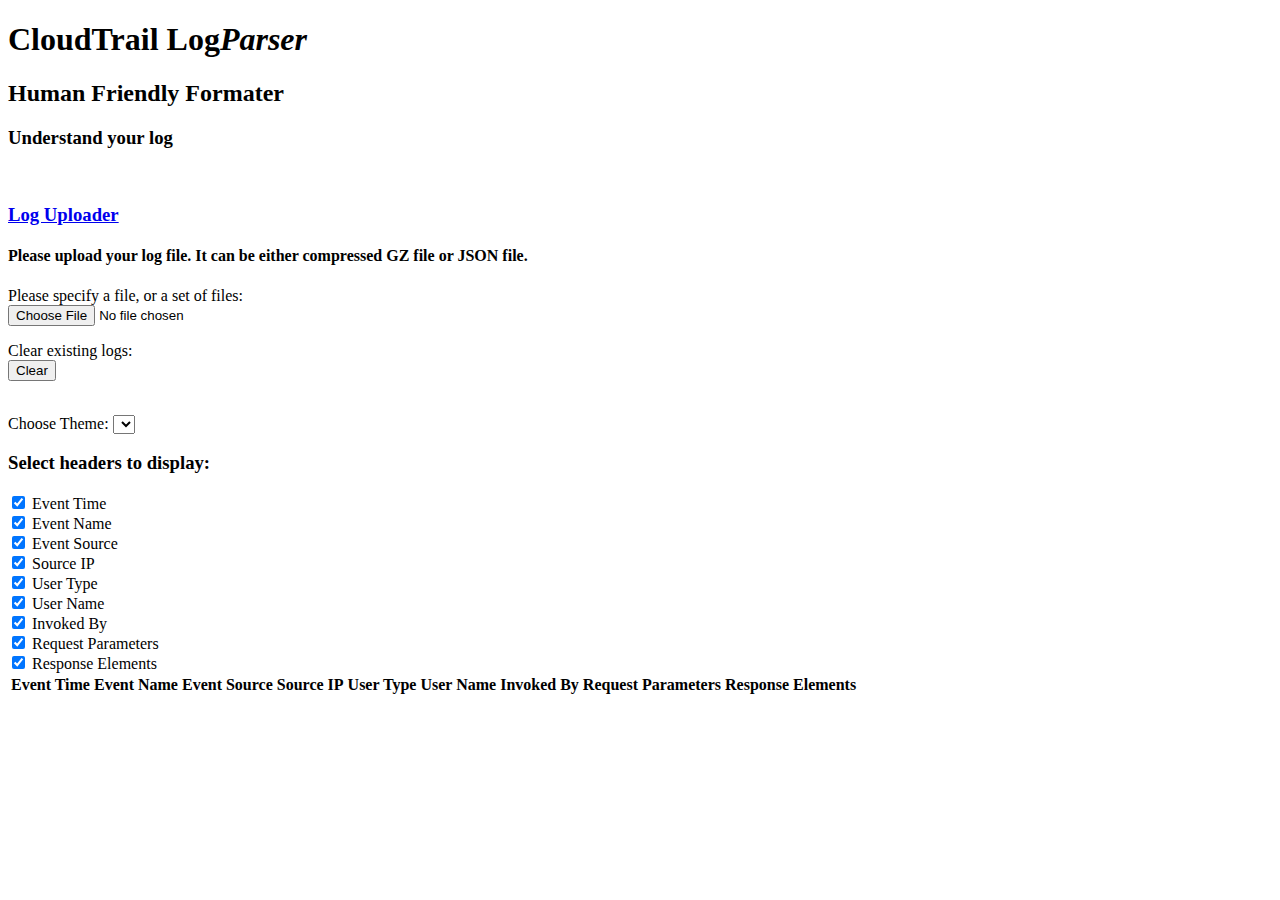
==== index.html @ f048b03c "addRow to tbody" ====
<!DOCTYPE html>
	<html>
	<head>
	    <meta charset="utf-8">
	    <title>CloudTrailLog Parser</title>
	</head>
	<body>

	<div id="banner">
	    <h1>CloudTrail Log<em>Parser</em></h1>
	    <h2>Human Friendly Formater</h2>
	    <h3>Understand your log</h3>
	</div>

	<div id="main">

	    <p></p>
	    <br>

	    <div id="root" class="accordion">

	        <h3><a href="#">Log Uploader</a></h3>
	        <div>
	            <h4>Please upload your log file. It can be either compressed GZ file or JSON file.</h4>
	        	<form action="http://www.cs.tut.fi/cgi-bin/run/~jkorpela/echo.cgi"
					enctype="multipart/form-data" method="post">
					<p>
						Please specify a file, or a set of files:</h3></br>
						<input type="file" id="fileinput" accept="application/json">
					</p>
					<p>
						Clear existing logs:</h3></br>
						<input type="button" value="Clear" onclick="clearData('table1')">
					</p>
		</form>
	        </div>
	    </div>
	    </br>

		Choose Theme:
	    <select></select>
	    <p></p>

	    <h3>Select headers to display:</h3>
	    <form>
	        <div id="checkbox"><input type="checkbox" name="col1" checked="checked" /> Event Time </div>
	        <div id="checkbox"><input type="checkbox" name="col2" checked="checked" /> Event Name </div>
	        <div id="checkbox"><input type="checkbox" name="col3" checked="checked" /> Event Source </div>
	        <div id="checkbox"><input type="checkbox" name="col4" checked="checked" /> Source IP </div>
	        <div id="checkbox"><input type="checkbox" name="col5" checked="checked" /> User Type </div>
	        <div id="checkbox"><input type="checkbox" name="col6" checked="checked" /> User Name </div>
	        <div id="checkbox"><input type="checkbox" name="col7" checked="checked" /> Invoked By </div>
	        <div id="checkbox"><input type="checkbox" name="col8" checked="checked" /> Request Parameters </div>
	        <div id="checkbox"><input type="checkbox" name="col9" checked="checked" /> Response Elements </div>
	    </form>
	    <table id="table1" class="tablesorter">
	    <thead>
	            <tr>
	            <th  class="col1" data-placeholder="filter">Event Time</th>
	            <th  class="col2" data-placeholder="filter">Event Name</th>
	            <th  class="col3" data-placeholder="filter">Event Source</th>
	            <th  class="col4" data-placeholder="filter">Source IP</th>
	            <th  class="col5" data-placeholder="filter">User Type</th>
	            <th  class="col6" data-placeholder="filter">User Name</th>
	            <th  class="col7" data-placeholder="filter">Invoked By</th>
	            <th  class="col8" data-placeholder="filter">Request Parameters</th>
	            <th  class="col9" filter-false sorter-false">Response Elements</th>
	        </thead>
	    
	    <tbody>
	
		</tbody>
	    </table>
	</div>
	<script type="text/javascript">
		function readSingleFile(evt) {
			//Retrieve the first (and only!) File from the FileList object
	        var f = evt.target.files[0]; 

		    if (f) {
			    var r = new FileReader();
			    r.onload = function(e) { 
			        var contents = e.target.result;
		            var cloudtrail_data = JSON.parse(String(contents));
		            var table = document.getElementById("table1");
		            //document.getElementById('area').value=  cloudtrail_data.Records;
		            //document.write((cloudtrail_data.Records).length);
		            for(i = 0; i<(cloudtrail_data.Records).length; i++){
		            	var row = table.insertRow(i+2);
		            	var cell1 = row.insertCell(0); cell1.innerHTML = String((cloudtrail_data.Records)[i].eventTime).substring(0,19);
		            	var cell2 = row.insertCell(1); cell2.innerHTML = String((cloudtrail_data.Records)[i].eventName);
		            	var cell3 = row.insertCell(2); cell3.innerHTML = String((cloudtrail_data.Records)[i].eventSource);
		            	var cell4 = row.insertCell(3); cell4.innerHTML = String((cloudtrail_data.Records)[i].sourceIPAddress);
		            	var cell5 = row.insertCell(4); cell5.innerHTML = String((cloudtrail_data.Records)[i].userIdentity.type);
		            	var cell6 = row.insertCell(5); cell6.innerHTML = String((cloudtrail_data.Records)[i].userIdentity.userName);
		            	var cell7 = row.insertCell(6); cell7.innerHTML = String((cloudtrail_data.Records)[i].userIdentity.invokedBy);
		            	var cell8 = row.insertCell(7); cell8.innerHTML = JSON.stringify(((cloudtrail_data.Records)[i].requestParameters));
		            	var cell9 = row.insertCell(8); cell9.innerHTML = JSON.stringify(((cloudtrail_data.Records)[i].responseElements));
		            }
		        }
		        r.readAsText(f);

			} else { 
			        alert("Failed to load file");
			    }
			}

		document.getElementById('fileinput').addEventListener('change', readSingleFile, false);
	</script>
	<script type="text/javascript">
		function clearData(tableID) {
			var table = document.getElementById(tableID);
			//document.write(table.rows.length);
			for(i = table.rows.length; i<2;i--){
				console.log(i);
				table.deleteRow(i-1);
			}
		}
		//document.getElementById("clearTable").addEventListner("click", clear,false);
	</script>
	</body>
	</html>
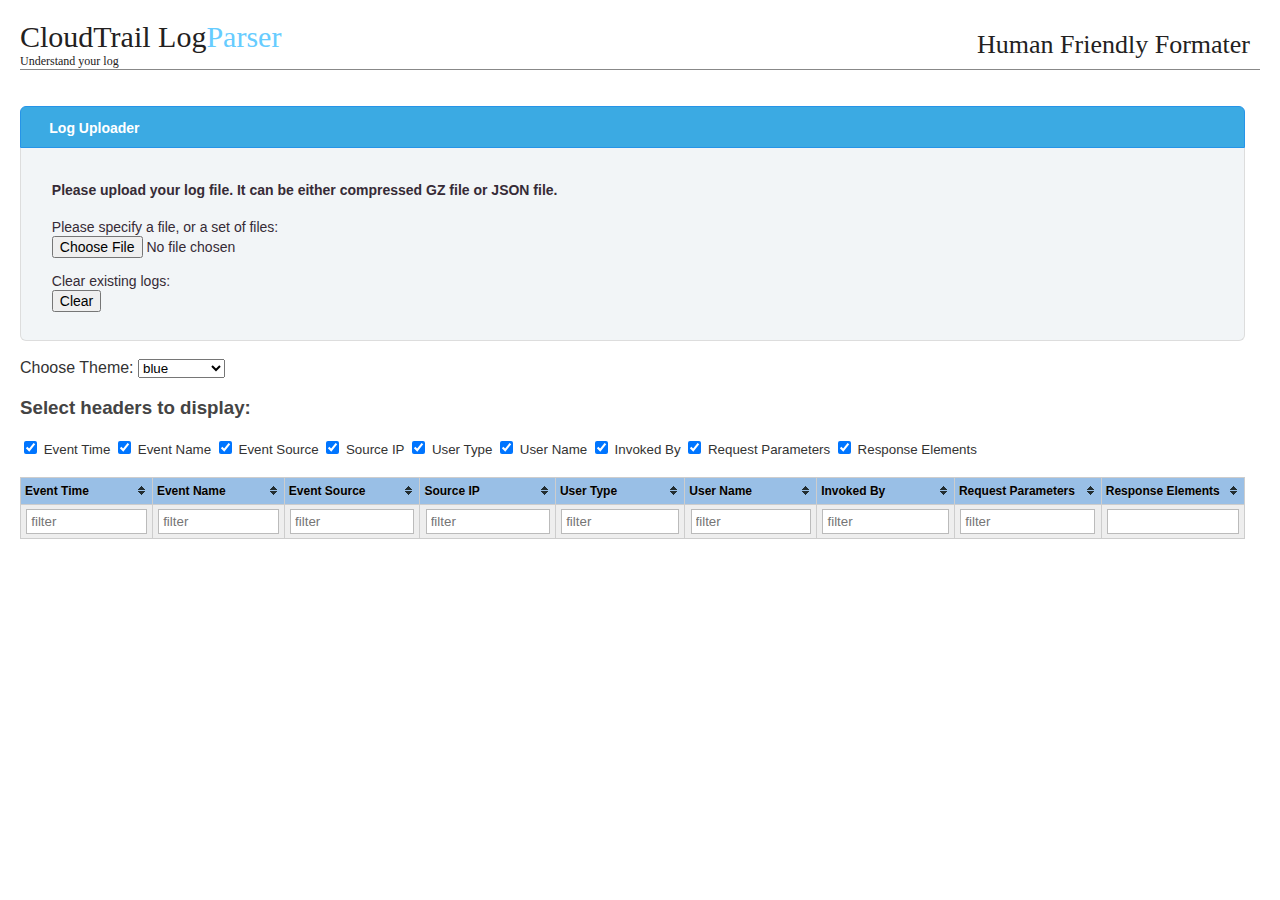
==== commit 4d196bb3: "done" ====
--- a/index.html
+++ b/index.html
@@ -4,6 +4,205 @@
 	<head>
 	    <meta charset="utf-8">
 	    <title>CloudTrailLog Parser</title>
+	    <!-- jQuery -->
+	    <script src="js/jquery-latest.min.js"></script>
+	    <script src="js/jquery-ui.min.js"></script>
+
+	    <!-- Demo stuff -->
+	    <link rel="stylesheet" href="css/jq.css">
+	    <link href="css/prettify.css" rel="stylesheet">
+	    <link rel="stylesheet" href="css/magnific-popup.css">
+	    <link rel="stylesheet" href="css/jquery-ui.min.css">
+	    <script src="js/prettify.js"></script>
+	    <script src="js/docs.js"></script>
+	    <script src="js/jquery.magnific-popup.min.js"></script>
+
+	    <!-- Tablesorter: theme -->
+	    <link class="theme default" rel="stylesheet" href="css/theme.default.css">
+	    <link class="theme blue" rel="stylesheet" href="css/theme.blue.css">
+	    <link class="theme green" rel="stylesheet" href="css/theme.green.css">
+	    <link class="theme grey" rel="stylesheet" href="css/theme.grey.css">
+	    <link class="theme ice" rel="stylesheet" href="css/theme.ice.css">
+	    <link class="theme black-ice" rel="stylesheet" href="css/theme.black-ice.css">
+	    <link class="theme dark" rel="stylesheet" href="css/theme.dark.css">
+	    <link class="theme dropbox" rel="stylesheet" href="css/theme.dropbox.css">
+	    <link class="theme metro-dark" rel="stylesheet" href="css/theme.metro-dark.css">
+
+	    <style id="css">/* wrapper of table 2 */
+	.wrapper {
+	    position: relative;
+	    padding: 0 5px;
+	    height: 250px;
+	    overflow-y: auto;
+	}
+
+	/* Magnific popup */
+	#popup {
+	    position: relative;
+	    background: #FFF;
+	    padding: 20px;
+	    width: auto;
+	    max-width: 500px;
+	    margin: 20px auto;
+	}
+	/* Since the popup has a 20px margin, we need to adjust the wrapper position
+	Note:
+	 this is only required because we aren't actually attaching the sticky header
+	 to the #popup, instead we're attaching it to the .mfp-wrap because that
+	 element scrolls instead of the window
+	*/
+	#popup .tablesorter-sticky-wrapper {
+	    margin-left: 20px;
+	    margin-top: -20px;
+	}</style>
+
+	    <!-- Tablesorter script: required -->
+	    <script src="js/jquery.tablesorter.js"></script>
+	    <script src="js/widget-filter.js"></script>
+	    <script src="js/widget-stickyHeaders.js"></script>
+
+	    <script id="js">$(function(){
+
+	    $('.open-popup-link').magnificPopup({
+	        type: 'inline',
+	        midClick: true,
+	        callbacks: {
+	            open: function () {
+	                // Will fire when this exact popup is opened
+	                // this - is Magnific Popup object
+	                $('#table0').tablesorter({
+	                    theme: 'blue',
+	                    headerTemplate : '{content} {icon}', // Add icon for various themes
+	                    widgets: ['zebra', 'filter', 'stickyHeaders'],
+	                    widgetOptions: {
+	                        // jQuery selector or object to attach sticky header to
+	                        stickyHeaders_attachTo: '.mfp-wrap',
+	                        stickyHeaders_offset: 0,
+	                        // caption set by demo button value
+	                        stickyHeaders_includeCaption: includeCaption
+	                    }
+	                });
+	            }
+	        }
+	    });
+
+	    $('#table1, .nested, #table3').tablesorter({
+	        widthFixed : true,
+	        showProcessing: true,
+	        headerTemplate : '{content} {icon}', // Add icon for various themes
+
+	        widgets: [ 'zebra', 'stickyHeaders', 'filter' ],
+
+	        widgetOptions: {
+
+	            // extra class name added to the sticky header row
+	            stickyHeaders : '',
+	            // number or jquery selector targeting the position:fixed element
+	            stickyHeaders_offset : 0,
+	            // added to table ID, if it exists
+	            stickyHeaders_cloneId : '-sticky',
+	            // trigger "resize" event on headers
+	            stickyHeaders_addResizeEvent : true,
+	            // if false and a caption exist, it won't be included in the sticky header
+	            stickyHeaders_includeCaption : true,
+	            // The zIndex of the stickyHeaders, allows the user to adjust this to their needs
+	            stickyHeaders_zIndex : 2,
+	            // jQuery selector or object to attach sticky header to
+	            stickyHeaders_attachTo : null,
+	            // jQuery selector or object to monitor horizontal scroll position (defaults: xScroll > attachTo > window)
+	            stickyHeaders_xScroll : null,
+	            // jQuery selector or object to monitor vertical scroll position (defaults: yScroll > attachTo > window)
+	            stickyHeaders_yScroll : null,
+
+	            // scroll table top into view after filtering
+	            stickyHeaders_filteredToTop: true
+
+	            // *** REMOVED jQuery UI theme due to adding an accordion on this demo page ***
+	            // adding zebra striping, using content and default styles - the ui css removes the background from default
+	            // even and odd class names included for this demo to allow switching themes
+	            // , zebra   : ["ui-widget-content even", "ui-state-default odd"]
+	            // use uitheme widget to apply defauly jquery ui (jui) class names
+	            // see the uitheme demo for more details on how to change the class names
+	            // , uitheme : 'jui'
+	        }
+	    });
+
+	});
+	</script>
+	<script>
+	$(function() {
+
+	    window.includeCaption = true;
+	    $('.caption').on('click', function(){
+	        includeCaption = !includeCaption;
+	        $(this).html( '' + includeCaption );
+	        $('#table0, #table1, #table2, #table3, .nested').each(function(){
+	            if (this.config) {
+	                this.config.widgetOptions.stickyHeaders_includeCaption = includeCaption;
+	                this.config.widgetOptions.$sticky.children('caption').toggle(includeCaption);
+	            }
+	        });
+	    });
+
+	    // removed jQuery UI theme because of the accordion!
+	    $('link.theme').each(function(){ this.disabled = true; });
+
+	    var themes = 'blue default green grey ice black-ice dark dropbox metro-dark',
+	        i, o = '', t = themes.split(' ');
+	    for (i = 0; i < t.length; i++) {
+	        o += '<option value="' + t[i] + '">' + t[i] + '</option>';
+	    }
+
+	    $('select:first')
+	        .append(o)
+	        .change(function(){
+	            var theme = $(this).val().toLowerCase(),
+	                // ui-theme is added by the themeswitcher
+	                files = $('link.theme').each(function(){
+	                    this.disabled = true;
+	                })
+	            files.filter('.' + theme).each(function(){
+	                this.disabled = false;
+	            });
+	            $('table')
+	                .removeClass('tablesorter-' + t.join(' tablesorter-'))
+	                .addClass('tablesorter-' + (theme === 'black-ice' ? 'blackice' : theme) );
+	        }).change();
+
+	    $('input[type="checkbox"]').click(function() {
+	        var index = $(this).attr('name').substr(3);
+	        index--;
+	        $('table tr').each(function() { 
+	            $('td:eq(' + index + ')',this).toggle();
+	        });
+	        $('th.' + $(this).attr('name')).toggle();
+	    });
+
+	});
+	</script>
+	<script type="text/javascript">
+		window.onscroll = function() {scrollFunction()};
+
+		function scrollFunction() {
+    		if (document.body.scrollTop > 30 || document.documentElement.scrollTop > 30) {
+        		document.getElementById("Top").style.display = "block";
+    		} else {
+        		document.getElementById("Top").style.display = "none";
+    		}
+		}
+
+		// When the user clicks on the button, scroll to the top of the document
+		function topFunction() {
+    		document.body.scrollTop = 0; // For Chrome, Safari and Opera 
+    		document.documentElement.scrollTop = 0; // For IE and Firefox
+		}
+	</script>
+	<script type="text/javascript">
+		function clearData() {
+			$("#table1 tbody tr").remove();	
+			$("#fileinput")[0].value = '';			
+		}
+	</script>
 	</head>
 	<body>
 
@@ -23,17 +222,14 @@
 	        <h3><a href="#">Log Uploader</a></h3>
 	        <div>
 	            <h4>Please upload your log file. It can be either compressed GZ file or JSON file.</h4>
-	        	<form action="http://www.cs.tut.fi/cgi-bin/run/~jkorpela/echo.cgi"
-					enctype="multipart/form-data" method="post">
 					<p>
 						Please specify a file, or a set of files:</h3></br>
 						<input type="file" id="fileinput" accept="application/json">
 					</p>
 					<p>
 						Clear existing logs:</h3></br>
-						<input type="button" value="Clear" onclick="clearData('table1')">
+						<input type="button" value="Clear" onclick="clearData()">
 					</p>
-		</form>
 	        </div>
 	    </div>
 	    </br>
@@ -66,10 +262,11 @@
 	            <th  class="col7" data-placeholder="filter">Invoked By</th>
 	            <th  class="col8" data-placeholder="filter">Request Parameters</th>
 	            <th  class="col9" filter-false sorter-false">Response Elements</th>
-	        </thead>
+				</tr>
+	     </thead>
 	    
 	    <tbody>
-	
+				
 		</tbody>
 	    </table>
 	</div>
@@ -77,17 +274,18 @@
 		function readSingleFile(evt) {
 			//Retrieve the first (and only!) File from the FileList object
 	        var f = evt.target.files[0]; 
-
+			var fileName = f.name;
+			$('#myFileName').html(fileName);
 		    if (f) {
 			    var r = new FileReader();
 			    r.onload = function(e) { 
 			        var contents = e.target.result;
 		            var cloudtrail_data = JSON.parse(String(contents));
-		            var table = document.getElementById("table1");
+		            var tableRef = document.getElementById("table1").getElementsByTagName('tbody')[0];
 		            //document.getElementById('area').value=  cloudtrail_data.Records;
 		            //document.write((cloudtrail_data.Records).length);
 		            for(i = 0; i<(cloudtrail_data.Records).length; i++){
-		            	var row = table.insertRow(i+2);
+		            	var row   = tableRef.insertRow(tableRef.rows.length);
 		            	var cell1 = row.insertCell(0); cell1.innerHTML = String((cloudtrail_data.Records)[i].eventTime).substring(0,19);
 		            	var cell2 = row.insertCell(1); cell2.innerHTML = String((cloudtrail_data.Records)[i].eventName);
 		            	var cell3 = row.insertCell(2); cell3.innerHTML = String((cloudtrail_data.Records)[i].eventSource);
@@ -98,26 +296,17 @@
 		            	var cell8 = row.insertCell(7); cell8.innerHTML = JSON.stringify(((cloudtrail_data.Records)[i].requestParameters));
 		            	var cell9 = row.insertCell(8); cell9.innerHTML = JSON.stringify(((cloudtrail_data.Records)[i].responseElements));
 		            }
+					$('#table1').trigger('update');
 		        }
 		        r.readAsText(f);
-
 			} else { 
 			        alert("Failed to load file");
 			    }
 			}
-
 		document.getElementById('fileinput').addEventListener('change', readSingleFile, false);
-	</script>
-	<script type="text/javascript">
-		function clearData(tableID) {
-			var table = document.getElementById(tableID);
-			//document.write(table.rows.length);
-			for(i = table.rows.length; i<2;i--){
-				console.log(i);
-				table.deleteRow(i-1);
-			}
-		}
-		//document.getElementById("clearTable").addEventListner("click", clear,false);
-	</script>
+
+	</script>
+	<button style="display: none;position: fixed;bottom: 0px;right: 35px;z-index: 99;border: none;outline: none;background-color: #8cb3d9;color: white;cursor: pointer;padding: 15px;border-radius: 10px;" onclick="topFunction()" id="Top" title="Go to top">Top</button>
+	
 	</body>
 	</html>--- a/css/jq.css
+++ b/css/jq.css
@@ -0,0 +1,107 @@
+html { box-sizing: border-box; }
+*, *:before, *:after { box-sizing: inherit; }
+body,div,h1 {font-family:'trebuchet ms', verdana, arial;margin:0;padding:0;}
+body {background-color:#fff;color:#333;margin:0;padding:0;}
+h1,h2 {font-family: "Helvetica Neue", Helvetica, Arial, sans-serif;margin:0;}
+h1 {font-size:large;font-weight:400;}
+h2 {color:#333;font-size:small;font-weight:400;}
+h3 {color:#444;}
+kbd {margin:0px 0.1em; padding:0.1em 0.6em;border-radius: 3px;border: 1px solid rgb(204, 204, 204);color: rgb(51, 51, 51);line-height: 1.4;font-family: Arial,Helvetica,sans-serif;font-size: 10px;display: inline-block;box-shadow: 0px 1px 0px rgba(0,0,0,0.2), inset 0px 0px 0px 2px #ffffff;background-color: rgb(247, 247, 247);-moz-box-shadow: 0 1px 0px rgba(0, 0, 0, 0.2), 0 0 0 2px #ffffff inset;-webkit-box-shadow: 0 1px 0px rgba(0, 0, 0, 0.2), 0 0 0 2px #ffffff inset;-moz-border-radius: 3px;-webkit-border-radius: 3px;text-shadow: 0 1px 0 #fff;}
+.demo {width:600px;margin:20px auto;}
+.demo h1,.demo h1 a {font-size:120%;text-align:center;text-decoration:none;color:#000;}
+.demo p,.center {text-align:center;}
+.demo table.tablesorter {font-size:14px;}
+table th {vertical-align:top;}
+#config th {text-shadow:none;}
+table td.info { background: #eee; }
+table.info {border:#000 1px solid;border-collapse:collapse;margin:10px 0 0 10px;}
+table.tablesorter table.info tbody th,table.tablesorter table.info td {border:#000 1px solid;}
+table.tablesorter table.info tbody th {background:#eee;}
+table.options {width:100%;}
+table.options pre {width:95%;}
+table.options .property, .setwidth {width:115px;}
+table.options .type {width:100px; }
+table.options .defaults {width:160px;}
+table.options .examples {width:60px;}
+table.options thead th:nth-child(1) { width: 1%; }
+table.options thead .defaults { width: 1%; }
+table.compatibility { width: 50%; float: right; font-size: .8em; margin-left: 20px; }
+table.compatibility th,table.compatibility td { text-align: center; padding: 2px; }
+pre,#display {overflow-x:auto;padding:15px;border:1px solid #ddd;border-left-width:5px;}
+pre.lang-js, pre.lang-javascript {border-left-color: #f1bf26;}
+pre.lang-html {border-left-color: #ef6328;}
+pre.lang-css {border-left-color: #27aae2;}
+pre,#display {background-color:#eee;font-size:small;list-style:none;}
+pre.prettyprint {padding:5px; white-space: pre-wrap; word-break: break-all; }
+code {background-color: #e6e6e6; padding: 1px 5px;}
+a code {text-decoration:underline;}
+pre.normal {background-color:transparent;border:none;border-left-width:0;overflow-x:auto;}
+#logo {background:url(images/jq.png);display:block;float:right;height:31px;margin-right:10px;margin-top:10px;width:110px;}
+#main {margin:0 20px 20px;padding:0 15px 15px 0;clear:both;}
+#content {padding:20px;}
+#busy {background-color:#e95555;border:1px ridge #ccc;color:#eee;display:none;padding:3px;position:absolute;right:7px;top:7px;}
+#start,#case,.bright {color:#007baa;}
+#demo strong {color:#a00;}
+hr {height:1px;}
+ul {list-style:square;padding-left:20px;}
+#banner {margin:20px 20px 5px 20px;padding:0;text-align:left;}
+#banner *,.demo h1,.demo h1 em {color:#232121;font-family:Georgia, Palatino, Times New Roman;font-size:30px;font-style:normal;font-weight:400;margin:0;padding:0;}
+#banner h1 {display:block;float:left;}
+#banner h1 em,.demo h1 em {color:#6cf;}
+#banner h2 {float:right;font-size:26px;margin:10px 10px -10px -10px;}
+#root #banner h2 { margin-right: 100px; }
+#banner h3 {clear:both;display:block;font-size:12px;margin-top:-20px;border-bottom:1px solid #888;}
+#banner a {display:block;font-size:14px;margin:5px 0 0;padding:10px 0 0;float:right;}
+.github-btn {border:0;overflow:hidden;vertical-align: middle;}
+a.external {background-image:url(../img/external.png);background-position:center right;background-repeat:no-repeat;padding-right:12px;}
+a.link {background-image:url(../img/link.png);background-position:center right;background-repeat:no-repeat;padding-right:12px;}
+form {font-size:10pt;margin-bottom:20px;width:auto;}
+form fieldset {padding:10px;text-align:left;width:140px;}
+div#main h1 {border-bottom:1px solid #cdcdcd;display:block;padding:4px 0 2px;}
+div#checkbox {display:inline-block;}
+table#tablesorter-demo {margin: 10px 0 0 0;}
+table, p.small,.smallcode code {font-size:small;}
+p.small {padding-left: 25px;}
+.xsmall {font-size:11px;}
+p.tip em, div.tip em,.label-info {padding: 2px; background-color: #5bc0de; color: #fff; border-radius: .25em;}
+.label { padding: 0.1em 0.6em 0.1em; font-size: 75%; color: #fff; border-radius: .25em; }
+span.tip em, .label-success, .version .label-success { background-color: #2b7e7e; } /*5cb85c*/
+.older .label-success { background-color: #8eCe8e; }
+span.tip.old em, .label-default { background-color: #999; }
+span.warning { background-color: #f0ad4e; } /* orange */
+span.warn em, .label.alert { background-color: #d9534f; } /* red */
+.label.warning { background-color: #f0ad4e; }
+tr td.lookhere, span.lookhere { background-color: rgba(230,191,153,0.5); }
+div.ui-slider .ui-slider-handle { width: 0.8em; height: 0.8em; }
+.next-up { padding-top: 10px; font-size: 90%; }
+.narrow-block { width: 50%; margin: 50px auto; }
+.spacer { height: 800px; }
+.halfspacer { height: 400px; }
+.right { text-align:right; }
+#pager-demo th.remove { width: 20px; } /* pager demo */
+#pager-demo button.remove { width: 20px; height: 20px; font-size: 10px; color: #800; }
+.box { width: 50%; min-width: 300px; float: left; padding: 1%; }
+a.alert, a.permalink.alert { color: #a00; padding: 0; }
+span.alert { padding: 1px 3px; }
+.hidden { display: none; }
+.fade { opacity: 0.5; }
+.results { color: red; }
+.clear { clear: both; }
+.good { color: #080; }
+.bad { color: #800; }
+.bootstrap_buttons button { margin: 5px 0 0 0; }
+#main .ui-accordion-header a, #main .ui-accordion-content { font-size: 14px; }
+#banner small { font-size: 16px; vertical-align: super; }
+.accordion { position: relative; }
+.accordion .accordion-link { position: absolute; right: 1%; margin-top: 16px; z-index: 1; width: 12px; height: 12px;}
+.accordion .accordion .accordion-link { margin-top: 12px; } /* nested accordion */
+.tablesorter .accordion .accordion-link { margin-top: 11px; }
+.remark, .error { font-weight: bold; color: red; font-size: 18px; }
+table th.nobold { font-weight: normal; }
+table th a { text-decoration: underline; color: #000; }
+#group .ui-slider,#align .ui-slider { width: 100px; height: 3px; font-size: 0.8em; display: inline-block; margin-left: 10px; }
+#group .demo-label,#align .demo-label { display: inline-block; min-width: 125px; }
+#align .demo-label { display: inline-block; min-width: 150px; }
+@media all and (max-width: 700px) {
+ table.compatibility, div.box { float: none; width: 100%; margin: 0; }
+}
--- a/css/prettify.css
+++ b/css/prettify.css
@@ -0,0 +1,55 @@
+/* Hemisu Light */
+/* Original theme - http://noahfrederick.com/vim-color-scheme-hemisu/ */
+/* Pretty printing styles. Used with prettify.js. */
+/* SPAN elements with the classes below are added by prettyprint. */
+/* plain text */
+.pln { color: #111111; }
+
+@media screen {
+	.str { color: #739200; } /* string content */
+	.kwd { color: #739200; } /* a keyword */
+	.com { color: #888888; } /* a comment */
+	.typ { color: #ff0055; } /* a type name */
+	.lit { color: #538192; } /* a literal value */
+	.pun { color: #111111; } /* punctuation */
+	.opn { color: #111111; } /* lisp open bracket */
+	.clo { color: #111111; } /* lisp close bracket */
+	.tag { color: #111111; } /* a markup tag name */
+	.atn { color: #739200; } /* a markup attribute name */
+	.atv { color: #ff0055; } /* a markup attribute value */
+	.dec { color: #111111; } /* a declaration */
+	.var { color: #111111; } /* a variable name */
+	.fun { color: #538192; } /* a function name */
+}
+/* Use higher contrast and text-weight for printable form. */
+@media print, projection {
+	.str { color: #060; }
+	.kwd { color: #006; font-weight: bold; }
+	.com { color: #600; font-style: italic; }
+	.typ { color: #404; font-weight: bold; }
+	.lit { color: #044; }
+	.pun, .opn, .clo { color: #440; }
+	.tag { color: #006; font-weight: bold; }
+	.atn { color: #404; }
+	.atv { color: #060; }
+}
+/* Style */
+pre.prettyprint {
+	font-family: Menlo, Monaco, Consolas, monospace;
+	font-size: 12px;
+	line-height: 1.5;
+	padding: 10px;
+}
+
+/* Specify class=linenums on a pre to get line numbering */
+ol.linenums { margin-top: 0; margin-bottom: 0; }
+
+/* IE indents via margin-left */
+li.L0, li.L1, li.L2, li.L3, li.L4, li.L5, li.L6, li.L7, li.L8, li.L9 {
+	/* */
+}
+
+/* Alternate shading for lines */
+li.L1, li.L3, li.L5, li.L7, li.L9 {
+	/* */
+}
--- a/css/theme.default.css
+++ b/css/theme.default.css
@@ -0,0 +1,194 @@
+/*************
+Default Theme
+*************/
+/* overall */
+.tablesorter-default {
+	width: 100%;
+	font: 12px/18px Arial, Sans-serif;
+	color: #333;
+	background-color: #fff;
+	border-spacing: 0;
+	margin: 10px 0 15px;
+	text-align: left;
+}
+
+/* header */
+.tablesorter-default th,
+.tablesorter-default thead td {
+	font-weight: bold;
+	color: #000;
+	background-color: #fff;
+	border-collapse: collapse;
+	border-bottom: #ccc 2px solid;
+	padding: 0;
+}
+.tablesorter-default tfoot th,
+.tablesorter-default tfoot td {
+	border: 0;
+}
+.tablesorter-default .header,
+.tablesorter-default .tablesorter-header {
+	background-image: url([data-uri]);
+	background-position: center right;
+	background-repeat: no-repeat;
+	cursor: pointer;
+	white-space: normal;
+	padding: 4px 20px 4px 4px;
+}
+.tablesorter-default thead .headerSortUp,
+.tablesorter-default thead .tablesorter-headerSortUp,
+.tablesorter-default thead .tablesorter-headerAsc {
+	background-image: url([data-uri]);
+	border-bottom: #000 2px solid;
+}
+.tablesorter-default thead .headerSortDown,
+.tablesorter-default thead .tablesorter-headerSortDown,
+.tablesorter-default thead .tablesorter-headerDesc {
+	background-image: url([data-uri]);
+	border-bottom: #000 2px solid;
+}
+.tablesorter-default thead .sorter-false {
+	background-image: none;
+	cursor: default;
+	padding: 4px;
+}
+
+/* tfoot */
+.tablesorter-default tfoot .tablesorter-headerSortUp,
+.tablesorter-default tfoot .tablesorter-headerSortDown,
+.tablesorter-default tfoot .tablesorter-headerAsc,
+.tablesorter-default tfoot .tablesorter-headerDesc {
+	border-top: #000 2px solid;
+}
+
+/* tbody */
+.tablesorter-default td {
+	background-color: #fff;
+	border-bottom: #ccc 1px solid;
+	padding: 4px;
+	vertical-align: top;
+}
+
+/* hovered row colors */
+.tablesorter-default tbody > tr.hover > td,
+.tablesorter-default tbody > tr:hover > td,
+.tablesorter-default tbody > tr.even:hover > td,
+.tablesorter-default tbody > tr.odd:hover > td {
+	background-color: #fff;
+	color: #000;
+}
+
+/* table processing indicator */
+.tablesorter-default .tablesorter-processing {
+	background-position: center center !important;
+	background-repeat: no-repeat !important;
+	/* background-image: url(images/loading.gif) !important; */
+	background-image: url('[data-uri]') !important;
+}
+
+/* Zebra Widget - row alternating colors */
+.tablesorter-default tr.odd > td {
+	background-color: #dfdfdf;
+}
+.tablesorter-default tr.even > td {
+	background-color: #efefef;
+}
+
+/* Column Widget - column sort colors */
+.tablesorter-default tr.odd td.primary {
+	background-color: #bfbfbf;
+}
+.tablesorter-default td.primary,
+.tablesorter-default tr.even td.primary {
+	background-color: #d9d9d9;
+}
+.tablesorter-default tr.odd td.secondary {
+	background-color: #d9d9d9;
+}
+.tablesorter-default td.secondary,
+.tablesorter-default tr.even td.secondary {
+	background-color: #e6e6e6;
+}
+.tablesorter-default tr.odd td.tertiary {
+	background-color: #e6e6e6;
+}
+.tablesorter-default td.tertiary,
+.tablesorter-default tr.even td.tertiary {
+	background-color: #f2f2f2;
+}
+
+/* caption */
+caption {
+	background-color: #fff;
+}
+
+/* filter widget */
+.tablesorter-default .tablesorter-filter-row {
+	background-color: #eee;
+}
+.tablesorter-default .tablesorter-filter-row td {
+	background-color: #eee;
+	border-bottom: #ccc 1px solid;
+	line-height: normal;
+	text-align: center; /* center the input */
+	-webkit-transition: line-height 0.1s ease;
+	-moz-transition: line-height 0.1s ease;
+	-o-transition: line-height 0.1s ease;
+	transition: line-height 0.1s ease;
+}
+/* optional disabled input styling */
+.tablesorter-default .tablesorter-filter-row .disabled {
+	opacity: 0.5;
+	filter: alpha(opacity=50);
+	cursor: not-allowed;
+}
+/* hidden filter row */
+.tablesorter-default .tablesorter-filter-row.hideme td {
+	/*** *********************************************** ***/
+	/*** change this padding to modify the thickness     ***/
+	/*** of the closed filter row (height = padding x 2) ***/
+	padding: 2px;
+	/*** *********************************************** ***/
+	margin: 0;
+	line-height: 0;
+	cursor: pointer;
+}
+.tablesorter-default .tablesorter-filter-row.hideme * {
+	height: 1px;
+	min-height: 0;
+	border: 0;
+	padding: 0;
+	margin: 0;
+	/* don't use visibility: hidden because it disables tabbing */
+	opacity: 0;
+	filter: alpha(opacity=0);
+}
+/* filters */
+.tablesorter-default input.tablesorter-filter,
+.tablesorter-default select.tablesorter-filter {
+	width: 95%;
+	height: auto;
+	margin: 4px auto;
+	padding: 4px;
+	background-color: #fff;
+	border: 1px solid #bbb;
+	color: #333;
+	-webkit-box-sizing: border-box;
+	-moz-box-sizing: border-box;
+	box-sizing: border-box;
+	-webkit-transition: height 0.1s ease;
+	-moz-transition: height 0.1s ease;
+	-o-transition: height 0.1s ease;
+	transition: height 0.1s ease;
+}
+/* rows hidden by filtering (needed for child rows) */
+.tablesorter .filtered {
+	display: none;
+}
+
+/* ajax error row */
+.tablesorter .tablesorter-errorRow td {
+	text-align: center;
+	cursor: pointer;
+	background-color: #e6bf99;
+}
--- a/css/theme.blue.css
+++ b/css/theme.blue.css
@@ -0,0 +1,229 @@
+/*************
+  Blue Theme
+ *************/
+/* overall */
+.tablesorter-blue {
+	width: 100%;
+	background-color: #fff;
+	margin: 10px 0 15px;
+	text-align: left;
+	border-spacing: 0;
+	border: #cdcdcd 1px solid;
+	border-width: 1px 0 0 1px;
+}
+.tablesorter-blue th,
+.tablesorter-blue td {
+	border: #cdcdcd 1px solid;
+	border-width: 0 1px 1px 0;
+}
+
+/* header */
+.tablesorter-blue th,
+.tablesorter-blue thead td {
+	font: 12px/18px Arial, Sans-serif;
+	font-weight: bold;
+	color: #000;
+	background-color: #99bfe6;
+	border-collapse: collapse;
+	padding: 4px;
+	text-shadow: 0 1px 0 rgba(204, 204, 204, 0.7);
+}
+.tablesorter-blue tbody td,
+.tablesorter-blue tfoot th,
+.tablesorter-blue tfoot td {
+	padding: 4px;
+	vertical-align: top;
+}
+.tablesorter-blue .header,
+.tablesorter-blue .tablesorter-header {
+	/* black (unsorted) double arrow */
+	background-image: url([data-uri]);
+	/* white (unsorted) double arrow */
+	/* background-image: url([data-uri]); */
+	/* image */
+	/* background-image: url(images/black-unsorted.gif); */
+	background-repeat: no-repeat;
+	background-position: center right;
+	padding: 4px 18px 4px 4px;
+	white-space: normal;
+	cursor: pointer;
+}
+.tablesorter-blue .headerSortUp,
+.tablesorter-blue .tablesorter-headerSortUp,
+.tablesorter-blue .tablesorter-headerAsc {
+	background-color: #9fbfdf;
+	/* black asc arrow */
+	background-image: url([data-uri]);
+	/* white asc arrow */
+	/* background-image: url([data-uri]); */
+	/* image */
+	/* background-image: url(images/black-asc.gif); */
+}
+.tablesorter-blue .headerSortDown,
+.tablesorter-blue .tablesorter-headerSortDown,
+.tablesorter-blue .tablesorter-headerDesc {
+	background-color: #8cb3d9;
+	/* black desc arrow */
+	background-image: url([data-uri]);
+	/* white desc arrow */
+	/* background-image: url([data-uri]); */
+	/* image */
+	/* background-image: url(images/black-desc.gif); */
+}
+.tablesorter-blue thead .sorter-false {
+	background-image: none;
+	cursor: default;
+	padding: 4px;
+}
+
+/* tfoot */
+.tablesorter-blue tfoot .tablesorter-headerSortUp,
+.tablesorter-blue tfoot .tablesorter-headerSortDown,
+.tablesorter-blue tfoot .tablesorter-headerAsc,
+.tablesorter-blue tfoot .tablesorter-headerDesc {
+	/* remove sort arrows from footer */
+	background-image: none;
+}
+
+/* tbody */
+.tablesorter-blue td {
+	color: #3d3d3d;
+	background-color: #fff;
+	padding: 4px;
+	vertical-align: top;
+}
+
+/* hovered row colors
+ you'll need to add additional lines for
+ rows with more than 2 child rows
+ */
+.tablesorter-blue tbody > tr.hover > td,
+.tablesorter-blue tbody > tr:hover > td,
+.tablesorter-blue tbody > tr:hover + tr.tablesorter-childRow > td,
+.tablesorter-blue tbody > tr:hover + tr.tablesorter-childRow + tr.tablesorter-childRow > td,
+.tablesorter-blue tbody > tr.even.hover > td,
+.tablesorter-blue tbody > tr.even:hover > td,
+.tablesorter-blue tbody > tr.even:hover + tr.tablesorter-childRow > td,
+.tablesorter-blue tbody > tr.even:hover + tr.tablesorter-childRow + tr.tablesorter-childRow > td {
+	background-color: #d9d9d9;
+}
+.tablesorter-blue tbody > tr.odd.hover > td,
+.tablesorter-blue tbody > tr.odd:hover > td,
+.tablesorter-blue tbody > tr.odd:hover + tr.tablesorter-childRow > td,
+.tablesorter-blue tbody > tr.odd:hover + tr.tablesorter-childRow + tr.tablesorter-childRow > td {
+	background-color: #bfbfbf;
+}
+
+/* table processing indicator */
+.tablesorter-blue .tablesorter-processing {
+	background-position: center center !important;
+	background-repeat: no-repeat !important;
+	/* background-image: url(images/loading.gif) !important; */
+	background-image: url('[data-uri]') !important;
+}
+
+/* Zebra Widget - row alternating colors */
+.tablesorter-blue tbody tr.odd > td {
+	background-color: #ebf2fa;
+}
+.tablesorter-blue tbody tr.even > td {
+	background-color: #fff;
+}
+
+/* Column Widget - column sort colors */
+.tablesorter-blue td.primary,
+.tablesorter-blue tr.odd td.primary {
+	background-color: #99b3e6;
+}
+.tablesorter-blue tr.even td.primary {
+	background-color: #c2d1f0;
+}
+.tablesorter-blue td.secondary,
+.tablesorter-blue tr.odd td.secondary {
+	background-color: #c2d1f0;
+}
+.tablesorter-blue tr.even td.secondary {
+	background-color: #d6e0f5;
+}
+.tablesorter-blue td.tertiary,
+.tablesorter-blue tr.odd td.tertiary {
+	background-color: #d6e0f5;
+}
+.tablesorter-blue tr.even td.tertiary {
+	background-color: #ebf0fa;
+}
+
+/* caption */
+caption {
+	background-color: #fff;
+}
+
+/* filter widget */
+.tablesorter-blue .tablesorter-filter-row {
+	background-color: #eee;
+}
+.tablesorter-blue .tablesorter-filter-row td {
+	background-color: #eee;
+	line-height: normal;
+	text-align: center; /* center the input */
+	-webkit-transition: line-height 0.1s ease;
+	-moz-transition: line-height 0.1s ease;
+	-o-transition: line-height 0.1s ease;
+	transition: line-height 0.1s ease;
+}
+/* optional disabled input styling */
+.tablesorter-blue .tablesorter-filter-row .disabled {
+	opacity: 0.5;
+	filter: alpha(opacity=50);
+	cursor: not-allowed;
+}
+/* hidden filter row */
+.tablesorter-blue .tablesorter-filter-row.hideme td {
+	/*** *********************************************** ***/
+	/*** change this padding to modify the thickness     ***/
+	/*** of the closed filter row (height = padding x 2) ***/
+	padding: 2px;
+	/*** *********************************************** ***/
+	margin: 0;
+	line-height: 0;
+	cursor: pointer;
+}
+.tablesorter-blue .tablesorter-filter-row.hideme * {
+	height: 1px;
+	min-height: 0;
+	border: 0;
+	padding: 0;
+	margin: 0;
+	/* don't use visibility: hidden because it disables tabbing */
+	opacity: 0;
+	filter: alpha(opacity=0);
+}
+/* filters */
+.tablesorter-blue input.tablesorter-filter,
+.tablesorter-blue select.tablesorter-filter {
+	width: 98%;
+	height: auto;
+	margin: 0;
+	padding: 4px;
+	background-color: #fff;
+	border: 1px solid #bbb;
+	color: #333;
+	-webkit-box-sizing: border-box;
+	-moz-box-sizing: border-box;
+	box-sizing: border-box;
+	-webkit-transition: height 0.1s ease;
+	-moz-transition: height 0.1s ease;
+	-o-transition: height 0.1s ease;
+	transition: height 0.1s ease;
+}
+/* rows hidden by filtering (needed for child rows) */
+.tablesorter .filtered {
+	display: none;
+}
+
+/* ajax error row */
+.tablesorter .tablesorter-errorRow td {
+	text-align: center;
+	cursor: pointer;
+	background-color: #e6bf99;
+}
--- a/css/theme.green.css
+++ b/css/theme.green.css
@@ -0,0 +1,212 @@
+/*************
+  Green Theme
+ *************/
+/* overall */
+.tablesorter-green {
+	width: 100%;
+	text-align: left;
+	border-spacing: 0;
+	border: #cdcdcd 1px solid;
+	border-width: 1px 0 0 1px;
+}
+.tablesorter-green th,
+.tablesorter-green td {
+	font: 12px/18px Arial, Sans-serif;
+	border: #cdcdcd 1px solid;
+	border-width: 0 1px 1px 0;
+}
+
+/* header */
+.tablesorter-green thead tr .tablesorter-header,
+.tablesorter-green tfoot tr {
+	background-position: center center;
+	background-repeat: repeat-x;
+	background-image: url([data-uri]);
+	/* background-image: url(images/green-header.gif); */
+}
+.tablesorter-green th,
+.tablesorter-green thead td {
+	font-weight: bold;
+	border-right: #cdcdcd 1px solid;
+	border-collapse: collapse;
+	padding: 6px;
+}
+.tablesorter-green .header,
+.tablesorter-green .tablesorter-header-inner {
+	background-position: 5px center;
+	background-repeat: no-repeat;
+	background-image: url([data-uri]);
+	/* background-image: url(images/green-unsorted.gif); */
+	border-collapse: collapse;
+	white-space: normal;
+	cursor: pointer;
+}
+.tablesorter-green thead .headerSortUp .tablesorter-header-inner,
+.tablesorter-green thead .tablesorter-headerSortUp .tablesorter-header-inner,
+.tablesorter-green thead .tablesorter-headerAsc .tablesorter-header-inner {
+	background-image: url([data-uri])
+	/* background-image: url(images/green-asc.gif); */
+}
+.tablesorter-green thead .headerSortDown .tablesorter-header-inner,
+.tablesorter-green thead .tablesorter-headerSortDown .tablesorter-header-inner,
+.tablesorter-green thead .tablesorter-headerDesc .tablesorter-header-inner {
+	background-image: url([data-uri])
+	/* background-image: url(images/green-desc.gif); */
+}
+.tablesorter-green th.tablesorter-header .tablesorter-header-inner,
+.tablesorter-green td.tablesorter-header .tablesorter-header-inner {
+	padding-left: 23px;
+}
+.tablesorter-green thead .tablesorter-header.sorter-false .tablesorter-header-inner {
+	background-image: none;
+	cursor: default;
+	padding-left: 6px;
+}
+
+/* tfoot */
+.tablesorter-green tbody td,
+.tablesorter-green tfoot th {
+	padding: 6px;
+	vertical-align: top;
+}
+
+/* tbody */
+.tablesorter-green td {
+	color: #3d3d3d;
+	padding: 6px;
+}
+
+/* hovered row colors
+ you'll need to add additional lines for
+ rows with more than 2 child rows
+ */
+.tablesorter-green tbody > tr.hover > td,
+.tablesorter-green tbody > tr:hover > td,
+.tablesorter-green tbody > tr:hover + tr.tablesorter-childRow > td,
+.tablesorter-green tbody > tr:hover + tr.tablesorter-childRow + tr.tablesorter-childRow > td,
+.tablesorter-green tbody > tr.even.hover > td,
+.tablesorter-green tbody > tr.even:hover > td,
+.tablesorter-green tbody > tr.even:hover + tr.tablesorter-childRow > td,
+.tablesorter-green tbody > tr.even:hover + tr.tablesorter-childRow + tr.tablesorter-childRow > td {
+	background-color: #d9d9d9;
+}
+.tablesorter-green tbody > tr.odd.hover > td,
+.tablesorter-green tbody > tr.odd:hover > td,
+.tablesorter-green tbody > tr.odd:hover + tr.tablesorter-childRow > td,
+.tablesorter-green tbody > tr.odd:hover + tr.tablesorter-childRow + tr.tablesorter-childRow > td {
+	background-color: #bfbfbf;
+}
+
+/* table processing indicator */
+.tablesorter-green .tablesorter-processing {
+	background-position: center center !important;
+	background-repeat: no-repeat !important;
+	/* background-image: url(images/loading.gif) !important; */
+	background-image: url('[data-uri]') !important;
+}
+
+/* Zebra Widget - row alternating colors */
+.tablesorter-green tr.odd > td {
+	background-color: #ebfaeb;
+}
+.tablesorter-green tr.even > td {
+	background-color: #fff;
+}
+
+/* Column Widget - column sort colors */
+.tablesorter-green td.primary,
+.tablesorter-green tr.odd td.primary {
+	background-color: #99e6a6;
+}
+.tablesorter-green tr.even td.primary {
+	background-color: #c2f0c9;
+}
+.tablesorter-green td.secondary,
+.tablesorter-green tr.odd td.secondary {
+	background-color: #c2f0c9;
+}
+.tablesorter-green tr.even td.secondary {
+	background-color: #d6f5db;
+}
+.tablesorter-green td.tertiary,
+.tablesorter-green tr.odd td.tertiary {
+	background-color: #d6f5db;
+}
+.tablesorter-green tr.even td.tertiary {
+	background-color: #ebfaed;
+}
+
+/* caption */
+caption {
+	background-color: #fff;
+}
+
+/* filter widget */
+.tablesorter-green .tablesorter-filter-row {
+	background-color: #eee;
+}
+.tablesorter-green .tablesorter-filter-row td {
+	background-color: #eee;
+	line-height: normal;
+	text-align: center; /* center the input */
+	-webkit-transition: line-height 0.1s ease;
+	-moz-transition: line-height 0.1s ease;
+	-o-transition: line-height 0.1s ease;
+	transition: line-height 0.1s ease;
+}
+/* optional disabled input styling */
+.tablesorter-green .tablesorter-filter-row .disabled {
+	opacity: 0.5;
+	filter: alpha(opacity=50);
+	cursor: not-allowed;
+}
+/* hidden filter row */
+.tablesorter-green .tablesorter-filter-row.hideme td {
+	/*** *********************************************** ***/
+	/*** change this padding to modify the thickness     ***/
+	/*** of the closed filter row (height = padding x 2) ***/
+	padding: 2px;
+	/*** *********************************************** ***/
+	margin: 0;
+	line-height: 0;
+	cursor: pointer;
+}
+.tablesorter-green .tablesorter-filter-row.hideme * {
+	height: 1px;
+	min-height: 0;
+	border: 0;
+	padding: 0;
+	margin: 0;
+	/* don't use visibility: hidden because it disables tabbing */
+	opacity: 0;
+	filter: alpha(opacity=0);
+}
+/* filters */
+.tablesorter-green input.tablesorter-filter,
+.tablesorter-green select.tablesorter-filter {
+	width: 98%;
+	height: auto;
+	margin: 0;
+	padding: 4px;
+	background-color: #fff;
+	border: 1px solid #bbb;
+	color: #333;
+	-webkit-box-sizing: border-box;
+	-moz-box-sizing: border-box;
+	box-sizing: border-box;
+	-webkit-transition: height 0.1s ease;
+	-moz-transition: height 0.1s ease;
+	-o-transition: height 0.1s ease;
+	transition: height 0.1s ease;
+}
+/* rows hidden by filtering (needed for child rows) */
+.tablesorter .filtered {
+	display: none;
+}
+
+/* ajax error row */
+.tablesorter .tablesorter-errorRow td {
+	text-align: center;
+	cursor: pointer;
+	background-color: #e6bf99;
+}
--- a/css/theme.grey.css
+++ b/css/theme.grey.css
@@ -0,0 +1,251 @@
+/*************
+  Grey Theme
+ *************/
+/* overall */
+.tablesorter-grey {
+	width: 100%;
+	margin: 10px 0 15px;
+	text-align: left;
+	border-spacing: 0;
+	border-left: #555 1px solid;
+}
+
+/* header */
+.tablesorter-grey th,
+.tablesorter-grey thead td {
+	font: bold 12px/18px Arial, Sans-serif;
+	color: #c8c8c8;
+	background-color: #3c3c3c;
+	background-image: -moz-linear-gradient(top, #555, #3c3c3c);
+	background-image: -ms-linear-gradient(top, #555, #3c3c3c);
+	background-image: -webkit-gradient(linear, 0 0, 0 100%, from(#555), to(#3c3c3c));
+	background-image: -webkit-linear-gradient(top, #555, #3c3c3c);
+	background-image: -o-linear-gradient(top, #555, #3c3c3c);
+	background-image: linear-gradient(to bottom, #555,#3c3c3c);
+	filter: progid:DXImageTransform.Microsoft.gradient( startColorstr='#555555', endColorstr='#3c3c3c',GradientType=0 );
+	background-repeat: repeat-x;
+	border-right: #555 1px solid;
+	text-shadow: 0 1px 0 rgba(128, 128, 128, 0.7);
+	-webkit-box-shadow: inset 0 1px 0 #222;
+	-moz-box-shadow: inset 0 1px 0 #222;
+	box-shadow: inset 0 1px 0 #222;
+	padding: 4px;
+}
+.tablesorter-grey .tablesorter-header-inner,
+.tablesorter-grey .tablesorter-header-inner {
+	position: relative;
+	padding: 4px 15px 4px 4px;
+}
+.tablesorter-grey .header,
+.tablesorter-grey .tablesorter-header {
+	cursor: pointer;
+}
+.tablesorter-grey .header i,
+.tablesorter-grey .tablesorter-header i.tablesorter-icon {
+	width: 18px;
+	height: 10px;
+	position: absolute;
+	right: 2px;
+	top: 50%;
+	margin-top: -10px;
+	/* white (unsorted) double arrow */
+	background-image: url([data-uri]);
+	background-repeat: no-repeat;
+	background-position: center right;
+	padding: 4px;
+	white-space: normal;
+}
+.tablesorter-grey th.headerSortUp,
+.tablesorter-grey th.tablesorter-headerSortUp,
+.tablesorter-grey th.headerSortDown,
+.tablesorter-grey th.tablesorter-headerSortDown {
+	color: #ddd;
+	background-color: #135185;
+	background-image: -moz-linear-gradient(top, #195c93, #0e4776);
+	background-image: -ms-linear-gradient(top, #195c93, #0e4776);
+	background-image: -webkit-gradient(linear, 0 0, 0 100%, from(#195c93), to(#0e4776));
+	background-image: -webkit-linear-gradient(top, #195c93, #0e4776);
+	background-image: -o-linear-gradient(top, #195c93, #0e4776);
+	background-image: linear-gradient(to bottom, #195c93, #0e4776);
+	filter: progid:DXImageTransform.Microsoft.gradient( startColorstr='#195c93', endColorstr='#0e4776',GradientType=0 );
+}
+.tablesorter-grey .headerSortUp i.tablesorter-icon,
+.tablesorter-grey .tablesorter-headerSortUp i.tablesorter-icon,
+.tablesorter-grey .tablesorter-headerAsc i.tablesorter-icon {
+	/* white asc arrow */
+	background-image: url([data-uri]);
+}
+.tablesorter-grey .headerSortDown i.tablesorter-icon,
+.tablesorter-grey .tablesorter-headerSortDown i.tablesorter-icon,
+.tablesorter-grey .tablesorter-headerDesc i.tablesorter-icon {
+	/* white desc arrow */
+	background-image: url([data-uri]);
+}
+.tablesorter-grey thead .sorter-false {
+	cursor: default;
+}
+.tablesorter-grey thead .sorter-false i.tablesorter-icon {
+	display: none;
+}
+
+/* tfoot */
+.tablesorter-grey tbody td,
+.tablesorter-grey tfoot th,
+.tablesorter-grey tfoot td {
+	padding: 4px;
+	vertical-align: top;
+	border-right: #555 1px solid;
+}
+.tablesorter-grey tfoot th,
+.tablesorter-grey tfoot td {
+	padding: 8px;
+}
+
+/* tbody */
+.tablesorter-grey td {
+	color: #eee;
+	background-color: #6d6d6d;
+	padding: 4px;
+	vertical-align: top;
+}
+
+/* hovered row colors
+ you'll need to add additional lines for
+ rows with more than 2 child rows
+ */
+.tablesorter-grey tbody > tr.hover > td,
+.tablesorter-grey tbody > tr:hover > td,
+.tablesorter-grey tbody > tr:hover + tr.tablesorter-childRow > td,
+.tablesorter-grey tbody > tr:hover + tr.tablesorter-childRow + tr.tablesorter-childRow > td,
+.tablesorter-grey tbody > tr.even.hover > td,
+.tablesorter-grey tbody > tr.even:hover > td,
+.tablesorter-grey tbody > tr.even:hover + tr.tablesorter-childRow > td,
+.tablesorter-grey tbody > tr.even:hover + tr.tablesorter-childRow + tr.tablesorter-childRow > td {
+	background-color: #134b78;
+}
+.tablesorter-grey tbody > tr.odd.hover > td,
+.tablesorter-grey tbody > tr.odd:hover > td,
+.tablesorter-grey tbody > tr.odd:hover + tr.tablesorter-childRow > td,
+.tablesorter-grey tbody > tr.odd:hover + tr.tablesorter-childRow + tr.tablesorter-childRow > td {
+	background-color: #134b78;
+}
+
+/* table processing indicator */
+.tablesorter-grey .tablesorter-processing {
+	background-position: center center !important;
+	background-repeat: no-repeat !important;
+	/* background-image: url(images/loading.gif) !important; */
+	background-image: url('[data-uri]') !important;
+}
+
+/* Zebra Widget - row alternating colors */
+.tablesorter-grey tbody tr.odd > td {
+	background-color: #5e5e5e;
+}
+.tablesorter-grey tbody tr.even > td {
+	background-color: #6d6d6d;
+}
+
+/* Column Widget - column sort colors */
+.tablesorter-grey td.primary,
+.tablesorter-grey tr.odd td.primary {
+	color: #ddd;
+	background-color: #165388;
+}
+.tablesorter-grey tr.even td.primary {
+	color: #ddd;
+	background-color: #195c93;
+}
+.tablesorter-grey td.secondary,
+.tablesorter-grey tr.odd td.secondary {
+	color: #ddd;
+	background-color: #185C9A;
+}
+.tablesorter-grey tr.even td.secondary {
+	color: #ddd;
+	background-color: #1D67A5;
+}
+.tablesorter-grey td.tertiary,
+.tablesorter-grey tr.odd td.tertiary {
+	color: #ddd;
+	background-color: #1B67AD;
+}
+.tablesorter-grey tr.even td.tertiary {
+	color: #ddd;
+	background-color: #2073B7;
+}
+
+/* caption */
+caption {
+	background-color: #fff;
+}
+
+/* filter widget */
+.tablesorter-grey .tablesorter-filter-row {
+	background-color: #3c3c3c;
+}
+.tablesorter-grey .tablesorter-filter-row td {
+	background-color: #3c3c3c;
+	line-height: normal;
+	text-align: center; /* center the input */
+	-webkit-transition: line-height 0.1s ease;
+	-moz-transition: line-height 0.1s ease;
+	-o-transition: line-height 0.1s ease;
+	transition: line-height 0.1s ease;
+}
+/* optional disabled input styling */
+.tablesorter-grey .tablesorter-filter-row .disabled {
+	opacity: 0.5;
+	filter: alpha(opacity=50);
+	cursor: not-allowed;
+}
+/* hidden filter row */
+.tablesorter-grey .tablesorter-filter-row.hideme td {
+	/*** *********************************************** ***/
+	/*** change this padding to modify the thickness     ***/
+	/*** of the closed filter row (height = padding x 2) ***/
+	padding: 2px;
+	/*** *********************************************** ***/
+	margin: 0;
+	line-height: 0;
+	cursor: pointer;
+}
+.tablesorter-grey .tablesorter-filter-row.hideme * {
+	height: 1px;
+	min-height: 0;
+	border: 0;
+	padding: 0;
+	margin: 0;
+	/* don't use visibility: hidden because it disables tabbing */
+	opacity: 0;
+	filter: alpha(opacity=0);
+}
+/* filters */
+.tablesorter-grey input.tablesorter-filter,
+.tablesorter-grey select.tablesorter-filter {
+	width: 98%;
+	height: auto;
+	margin: 0;
+	padding: 4px;
+	background-color: #6d6d6d;
+	border: 1px solid #555;
+	color: #ddd;
+	-webkit-box-sizing: border-box;
+	-moz-box-sizing: border-box;
+	box-sizing: border-box;
+	-webkit-transition: height 0.1s ease;
+	-moz-transition: height 0.1s ease;
+	-o-transition: height 0.1s ease;
+	transition: height 0.1s ease;
+}
+/* rows hidden by filtering (needed for child rows) */
+.tablesorter .filtered {
+	display: none;
+}
+
+/* ajax error row */
+.tablesorter .tablesorter-errorRow td {
+	text-align: center;
+	cursor: pointer;
+	background-color: #e6bf99;
+}
--- a/css/theme.ice.css
+++ b/css/theme.ice.css
@@ -0,0 +1,212 @@
+/*************
+  Ice Theme (by thezoggy)
+ *************/
+/* overall */
+.tablesorter-ice {
+	width: 100%;
+	background-color: #fff;
+	margin: 10px 0 15px;
+	text-align: left;
+	border-spacing: 0;
+	border: #ccc 1px solid;
+	border-width: 1px 0 0 1px;
+}
+.tablesorter-ice th,
+.tablesorter-ice td {
+	border: #ccc 1px solid;
+	border-width: 0 1px 1px 0;
+}
+
+/* header */
+.tablesorter-ice th,
+.tablesorter-ice thead td {
+	font: 12px/18px Arial, Sans-serif;
+	color: #555;
+	background-color: #f6f8f9;
+	border-collapse: collapse;
+	padding: 4px;
+	text-shadow: 0 1px 0 rgba(255, 255, 255, 0.7);
+}
+.tablesorter-ice tbody td,
+.tablesorter-ice tfoot th,
+.tablesorter-ice tfoot td {
+	padding: 4px;
+	vertical-align: top;
+}
+.tablesorter-ice .header,
+.tablesorter-ice .tablesorter-header {
+	background-color: #f6f8f9;
+	background-position: center right;
+	background-repeat: no-repeat;
+	background-image: url([data-uri]);
+	/* background-image: url(images/ice-unsorted.gif) */
+	padding: 4px 20px 4px 4px;
+	white-space: normal;
+	cursor: pointer;
+}
+.tablesorter-ice .headerSortUp,
+.tablesorter-ice .tablesorter-headerSortUp,
+.tablesorter-ice .tablesorter-headerAsc {
+	color: #333;
+	background-color: #ebedee;
+	background-position: center right;
+	background-repeat: no-repeat;
+	background-image: url([data-uri]);
+	/* background-image: url(images/ice-desc.gif) */
+}
+.tablesorter-ice .headerSortDown,
+.tablesorter-ice .tablesorter-headerSortDown,
+.tablesorter-ice .tablesorter-headerDesc {
+	color: #333;
+	background-color: #ebedee;
+	background-position: center right;
+	background-repeat: no-repeat;
+	background-image: url([data-uri]);
+	/* background-image: url(images/ice-asc.gif); */
+}
+.tablesorter-ice thead .sorter-false {
+	background-image: none;
+	cursor: default;
+	padding: 4px;
+}
+
+/* tfoot */
+.tablesorter-ice tfoot .tablesorter-headerSortUp,
+.tablesorter-ice tfoot .tablesorter-headerSortDown,
+.tablesorter-ice tfoot .tablesorter-headerAsc,
+.tablesorter-ice tfoot .tablesorter-headerDesc {
+	background-color: #ebedee;
+}
+
+/* tbody */
+.tablesorter-ice td {
+	color: #333;
+}
+
+/* hovered row colors */
+.tablesorter-ice tbody > tr.hover > td,
+.tablesorter-ice tbody > tr:hover > td,
+.tablesorter-ice tbody > tr.even:hover > td,
+.tablesorter-ice tbody > tr.odd:hover > td {
+	background-color: #ebf2fa;
+}
+
+/* table processing indicator */
+.tablesorter-ice .tablesorter-processing {
+	background-position: center center !important;
+	background-repeat: no-repeat !important;
+	/* background-image: url(images/loading.gif) !important; */
+	background-image: url('[data-uri]') !important;
+}
+
+/* Zebra Widget - row alternating colors */
+.tablesorter-ice tr.odd > td {
+	background-color: #dfdfdf;
+}
+.tablesorter-ice tr.even > td {
+	background-color: #efefef;
+}
+
+/* Column Widget - column sort colors */
+.tablesorter-ice td.primary,
+.tablesorter-ice tr.odd td.primary {
+	background-color: #9ae5e5;
+}
+.tablesorter-ice tr.even td.primary {
+	background-color: #c2f0f0;
+}
+.tablesorter-ice td.secondary,
+.tablesorter-ice tr.odd td.secondary {
+	background-color: #c2f0f0;
+}
+.tablesorter-ice tr.even td.secondary {
+	background-color: #d5f5f5;
+}
+.tablesorter-ice td.tertiary,
+.tablesorter-ice tr.odd td.tertiary {
+	background-color: #d5f5f5;
+}
+.tablesorter-ice tr.even td.tertiary {
+	background-color: #ebfafa;
+}
+
+/* sticky headers */
+.tablesorter-ice.containsStickyHeaders thead tr:nth-child(1) th,
+.tablesorter-ice.containsStickyHeaders thead tr:nth-child(1) td {
+	border-top: #ccc 1px solid;
+}
+
+/* caption */
+caption {
+	background-color: #fff;
+}
+
+/* filter widget */
+.tablesorter-ice .tablesorter-filter-row {
+	background-color: #eee;
+}
+.tablesorter-ice .tablesorter-filter-row td {
+	background-color: #eee;
+	line-height: normal;
+	text-align: center; /* center the input */
+	-webkit-transition: line-height 0.1s ease;
+	-moz-transition: line-height 0.1s ease;
+	-o-transition: line-height 0.1s ease;
+	transition: line-height 0.1s ease;
+}
+/* optional disabled input styling */
+.tablesorter-ice .tablesorter-filter-row .disabled {
+	opacity: 0.5;
+	filter: alpha(opacity=50);
+	cursor: not-allowed;
+}
+/* hidden filter row */
+.tablesorter-ice .tablesorter-filter-row.hideme td {
+	/*** *********************************************** ***/
+	/*** change this padding to modify the thickness     ***/
+	/*** of the closed filter row (height = padding x 2) ***/
+	padding: 2px;
+	/*** *********************************************** ***/
+	margin: 0;
+	line-height: 0;
+	cursor: pointer;
+}
+.tablesorter-ice .tablesorter-filter-row.hideme * {
+	height: 1px;
+	min-height: 0;
+	border: 0;
+	padding: 0;
+	margin: 0;
+	/* don't use visibility: hidden because it disables tabbing */
+	opacity: 0;
+	filter: alpha(opacity=0);
+}
+/* filters */
+.tablesorter-ice input.tablesorter-filter,
+.tablesorter-ice select.tablesorter-filter {
+	width: 98%;
+	height: auto;
+	margin: 0;
+	padding: 4px;
+	background-color: #fff;
+	border: 1px solid #bbb;
+	color: #333;
+	-webkit-box-sizing: border-box;
+	-moz-box-sizing: border-box;
+	box-sizing: border-box;
+	-webkit-transition: height 0.1s ease;
+	-moz-transition: height 0.1s ease;
+	-o-transition: height 0.1s ease;
+	transition: height 0.1s ease;
+}
+/* rows hidden by filtering (needed for child rows) */
+.tablesorter .filtered {
+	display: none;
+}
+
+/* ajax error row */
+.tablesorter .tablesorter-errorRow td {
+	text-align: center;
+	cursor: pointer;
+	background-color: #e6bf99;
+}
--- a/css/theme.black-ice.css
+++ b/css/theme.black-ice.css
@@ -0,0 +1,192 @@
+/*************
+  Black Ice Theme (by thezoggy)
+ *************/
+/* overall */
+.tablesorter-blackice {
+	width: 100%;
+	margin-right: auto;
+	margin-left: auto;
+	font: 11px/18px Arial, Sans-serif;
+	text-align: left;
+	background-color: #000;
+	border-collapse: collapse;
+	border-spacing: 0;
+}
+
+/* header */
+.tablesorter-blackice th,
+.tablesorter-blackice thead td  {
+	padding: 4px;
+	font: 13px/20px Arial, Sans-serif;
+	font-weight: bold;
+	color: #e5e5e5;
+	text-align: left;
+	text-shadow: 0 1px 0 rgba(0, 0, 0, 0.7);
+	background-color: #111;
+	border: 1px solid #232323;
+}
+.tablesorter-blackice .header,
+.tablesorter-blackice .tablesorter-header {
+	padding: 4px 20px 4px 4px;
+	cursor: pointer;
+	background-image: url([data-uri]);
+	background-position: center right;
+	background-repeat: no-repeat;
+}
+.tablesorter-blackice .headerSortUp,
+.tablesorter-blackice .tablesorter-headerSortUp,
+.tablesorter-blackice .tablesorter-headerAsc {
+	background-image: url([data-uri]);
+	color: #fff;
+}
+.tablesorter-blackice .headerSortDown,
+.tablesorter-blackice .tablesorter-headerSortDown,
+.tablesorter-blackice .tablesorter-headerDesc {
+	color: #fff;
+	background-image: url([data-uri]);
+}
+.tablesorter-blackice thead .sorter-false {
+	background-image: none;
+	cursor: default;
+	padding: 4px;
+}
+
+/* tfoot */
+.tablesorter-blackice tfoot .tablesorter-headerSortUp,
+.tablesorter-blackice tfoot .tablesorter-headerSortDown,
+.tablesorter-blackice tfoot .tablesorter-headerAsc,
+.tablesorter-blackice tfoot .tablesorter-headerDesc {
+	/* remove sort arrows from footer */
+	background-image: none;
+}
+
+/* tbody */
+.tablesorter-blackice td {
+	padding: 4px;
+	color: #ccc;
+	vertical-align: top;
+	background-color: #333;
+	border: 1px solid #232323;
+}
+
+/* hovered row colors */
+.tablesorter-blackice tbody > tr.hover > td,
+.tablesorter-blackice tbody > tr:hover > td,
+.tablesorter-blackice tbody > tr.even:hover > td,
+.tablesorter-blackice tbody > tr.odd:hover > td {
+	background-color: #000;
+}
+
+/* table processing indicator */
+.tablesorter-blackice .tablesorter-processing {
+	background-position: center center !important;
+	background-repeat: no-repeat !important;
+	/* background-image: url(images/loading.gif) !important; */
+	background-image: url('[data-uri]') !important;
+}
+
+/* Zebra Widget - row alternating colors */
+.tablesorter-blackice tr.odd > td {
+	background-color: #333;
+}
+.tablesorter-blackice tr.even > td {
+	background-color: #393939;
+}
+
+/* Column Widget - column sort colors */
+.tablesorter-blackice td.primary,
+.tablesorter-blackice tr.odd td.primary {
+	background-color: #2f3a40;
+}
+.tablesorter-blackice tr.even td.primary {
+	background-color: #3f4a50;
+}
+.tablesorter-blackice td.secondary,
+.tablesorter-blackice tr.odd td.secondary {
+	background-color: #3f4a50;
+}
+.tablesorter-blackice tr.even td.secondary {
+	background-color: #4f5a60;
+}
+.tablesorter-blackice td.tertiary,
+.tablesorter-blackice tr.odd td.tertiary {
+	background-color: #4f5a60;
+}
+.tablesorter-blackice tr.even td.tertiary {
+	background-color: #5a646b;
+}
+
+/* caption */
+caption {
+	background-color: #fff;
+}
+
+/* filter widget */
+.tablesorter-blackice .tablesorter-filter-row {
+	background-color: #222;
+}
+.tablesorter-blackice .tablesorter-filter-row td {
+	background-color: #222;
+	line-height: normal;
+	text-align: center; /* center the input */
+	-webkit-transition: line-height 0.1s ease;
+	-moz-transition: line-height 0.1s ease;
+	-o-transition: line-height 0.1s ease;
+	transition: line-height 0.1s ease;
+}
+/* optional disabled input styling */
+.tablesorter-blackice .tablesorter-filter-row .disabled {
+	opacity: 0.5;
+	filter: alpha(opacity=50);
+	cursor: not-allowed;
+}
+/* hidden filter row */
+.tablesorter-blackice .tablesorter-filter-row.hideme td {
+	/*** *********************************************** ***/
+	/*** change this padding to modify the thickness     ***/
+	/*** of the closed filter row (height = padding x 2) ***/
+	padding: 2px;
+	/*** *********************************************** ***/
+	margin: 0;
+	line-height: 0;
+	cursor: pointer;
+}
+.tablesorter-blackice .tablesorter-filter-row.hideme * {
+	height: 1px;
+	min-height: 0;
+	border: 0;
+	padding: 0;
+	margin: 0;
+	/* don't use visibility: hidden because it disables tabbing */
+	opacity: 0;
+	filter: alpha(opacity=0);
+}
+/* filters */
+.tablesorter-blackice input.tablesorter-filter,
+.tablesorter-blackice select.tablesorter-filter {
+	width: 98%;
+	height: auto;
+	margin: 0;
+	padding: 4px;
+	background-color: #fff;
+	border: 1px solid #bbb;
+	color: #333;
+	-webkit-box-sizing: border-box;
+	-moz-box-sizing: border-box;
+	box-sizing: border-box;
+	-webkit-transition: height 0.1s ease;
+	-moz-transition: height 0.1s ease;
+	-o-transition: height 0.1s ease;
+	transition: height 0.1s ease;
+}
+/* rows hidden by filtering (needed for child rows) */
+.tablesorter .filtered {
+	display: none;
+}
+
+/* ajax error row */
+.tablesorter .tablesorter-errorRow td {
+	text-align: center;
+	cursor: pointer;
+	background-color: #e6bf99;
+}
--- a/css/theme.dark.css
+++ b/css/theme.dark.css
@@ -0,0 +1,193 @@
+/*************
+  Dark Theme (by thezoggy)
+ *************/
+/* overall */
+.tablesorter-dark {
+	width: 100%;
+	font: 11px/18px Arial, Sans-serif;
+	color: #ccc;
+	text-align: left;
+	background-color: #000;
+	border-spacing: 0;
+}
+
+/* header */
+.tablesorter-dark th,
+.tablesorter-dark thead td {
+	padding: 4px;
+	font: 12px/20px Arial, Sans-serif;
+	font-weight: bold;
+	color: #fff;
+	background-color: #000;
+	border-collapse: collapse;
+}
+.tablesorter-dark thead th {
+	border-bottom: #333 2px solid;
+}
+.tablesorter-dark .header,
+.tablesorter-dark .tablesorter-header {
+	padding: 4px 20px 4px 4px;
+	cursor: pointer;
+	background-image: url([data-uri]);
+	background-position: center right;
+	background-repeat: no-repeat;
+}
+.tablesorter-dark thead .headerSortUp,
+.tablesorter-dark thead .tablesorter-headerSortUp,
+.tablesorter-dark thead .tablesorter-headerAsc {
+	background-image: url([data-uri]);
+	border-bottom: #888 1px solid;
+}
+.tablesorter-dark thead .headerSortDown,
+.tablesorter-dark thead .tablesorter-headerSortDown,
+.tablesorter-dark thead .tablesorter-headerDesc {
+	background-image: url([data-uri]);
+	border-bottom: #888 1px solid;
+}
+.tablesorter-dark thead .sorter-false {
+	background-image: none;
+	cursor: default;
+	padding: 4px;
+}
+
+/* tfoot */
+.tablesorter-dark tfoot .tablesorter-headerSortUp,
+.tablesorter-dark tfoot .tablesorter-headerSortDown,
+.tablesorter-dark tfoot .tablesorter-headerAsc,
+.tablesorter-dark tfoot .tablesorter-headerDesc {
+	border-top: #888 1px solid;
+	/* remove sort arrows from footer */
+	background-image: none;
+}
+
+/* tbody */
+.tablesorter-dark td {
+	padding: 4px;
+	background-color: #000;
+	border-bottom: #333 1px solid;
+	color: #ccc;
+}
+
+/* hovered row colors */
+.tablesorter-dark tbody > tr.hover > td,
+.tablesorter-dark tbody > tr:hover > td,
+.tablesorter-dark tbody > tr.even:hover > td,
+.tablesorter-dark tbody > tr.odd:hover > td {
+	background-color: #000;
+}
+
+/* table processing indicator */
+.tablesorter-dark .tablesorter-processing {
+	background-position: center center !important;
+	background-repeat: no-repeat !important;
+	/* background-image: url(images/loading.gif) !important; */
+	background-image: url('[data-uri]') !important;
+}
+
+/* Zebra Widget - row alternating colors */
+.tablesorter-dark tr.odd > td {
+	background-color: #202020;
+}
+.tablesorter-dark tr.even > td {
+	background-color: #101010;
+}
+
+/* Column Widget - column sort colors */
+.tablesorter-dark td.primary,
+.tablesorter-dark tr.odd td.primary {
+	background-color: #0a0a0a;
+}
+.tablesorter-dark tr.even td.primary {
+	background-color: #050505;
+}
+.tablesorter-dark td.secondary,
+.tablesorter-dark tr.odd td.secondary {
+	background-color: #0f0f0f;
+}
+.tablesorter-dark tr.even td.secondary {
+	background-color: #0a0a0a;
+}
+.tablesorter-dark td.tertiary,
+.tablesorter-dark tr.odd td.tertiary {
+	background-color: #191919;
+}
+.tablesorter-dark tr.even td.tertiary {
+	background-color: #0f0f0f;
+}
+
+/* caption */
+caption {
+	background-color: #202020;
+}
+
+/* filter widget */
+.tablesorter-dark .tablesorter-filter-row {
+	background-color: #202020;
+}
+.tablesorter-dark .tablesorter-filter-row td {
+	background-color: #202020;
+	line-height: normal;
+	text-align: center; /* center the input */
+	-webkit-transition: line-height 0.1s ease;
+	-moz-transition: line-height 0.1s ease;
+	-o-transition: line-height 0.1s ease;
+	transition: line-height 0.1s ease;
+}
+/* optional disabled input styling */
+.tablesorter-dark .tablesorter-filter-row .disabled {
+	opacity: 0.5;
+	filter: alpha(opacity=50);
+	cursor: not-allowed;
+}
+
+/* hidden filter row */
+.tablesorter-dark .tablesorter-filter-row.hideme td {
+	/*** *********************************************** ***/
+	/*** change this padding to modify the thickness     ***/
+	/*** of the closed filter row (height = padding x 2) ***/
+	padding: 2px;
+	/*** *********************************************** ***/
+	margin: 0;
+	line-height: 0;
+	cursor: pointer;
+}
+.tablesorter-dark .tablesorter-filter-row.hideme * {
+	height: 1px;
+	min-height: 0;
+	border: 0;
+	padding: 0;
+	margin: 0;
+	/* don't use visibility: hidden because it disables tabbing */
+	opacity: 0;
+	filter: alpha(opacity=0);
+}
+
+/* filters */
+.tablesorter-dark input.tablesorter-filter,
+.tablesorter-dark select.tablesorter-filter {
+	width: 98%;
+	height: auto;
+	margin: 0;
+	padding: 4px;
+	background-color: #111;
+	border: 1px solid #222;
+	color: #ddd;
+	-webkit-box-sizing: border-box;
+	-moz-box-sizing: border-box;
+	box-sizing: border-box;
+	-webkit-transition: height 0.1s ease;
+	-moz-transition: height 0.1s ease;
+	-o-transition: height 0.1s ease;
+	transition: height 0.1s ease;
+}
+/* rows hidden by filtering (needed for child rows) */
+.tablesorter .filtered {
+	display: none;
+}
+
+/* ajax error row */
+.tablesorter .tablesorter-errorRow td {
+	text-align: center;
+	cursor: pointer;
+	background-color: #e6bf99;
+}
--- a/css/theme.dropbox.css
+++ b/css/theme.dropbox.css
@@ -0,0 +1,214 @@
+/*************
+  Dropbox Theme (by thezoggy)
+ *************/
+/* overall */
+.tablesorter-dropbox {
+	width: 100%;
+	font: 13px/32px "Open Sans","lucida grande","Segoe UI",arial,verdana,"lucida sans unicode",tahoma,sans-serif;
+	color: #555;
+	text-align: left;
+	background-color: #fff;
+	border-collapse: collapse;
+	border-top: 1px solid #82cffa;
+	border-spacing: 0;
+}
+
+/* header */
+.tablesorter-dropbox th,
+.tablesorter-dropbox thead td,
+.tablesorter-dropbox tfoot th,
+.tablesorter-dropbox tfoot td {
+	background-color: #f0f9ff;
+	border-color: #82cffa #e7f2fb #96c4ea;
+	border-style: solid;
+	border-width: 1px;
+	padding: 3px 6px;
+	font-size: 13px;
+	font-weight: normal;
+	line-height: 29px;
+	color: #2281CF;
+	text-align: left;
+}
+.tablesorter-dropbox .header,
+.tablesorter-dropbox thead tr,
+.tablesorter-dropbox .tablesorter-headerRow {
+	background-color: #f0f9ff;
+	border-bottom: 1px solid #96c4ea;
+	box-shadow: 0 1px 1px rgba(0, 0, 0, 0.12), 0 0 0 #000000 inset;
+	white-space: normal;
+}
+.tablesorter-dropbox .tablesorter-headerSortUp,
+.tablesorter-dropbox .tablesorter-headerSortDown,
+.tablesorter-dropbox .tablesorter-headerAsc,
+.tablesorter-dropbox .tablesorter-headerDesc {
+	font-weight: 600;
+}
+.tablesorter-dropbox .tablesorter-header {
+	cursor: pointer;
+}
+.tablesorter-dropbox .tablesorter-header i.tablesorter-icon {
+	width: 9px;
+	height: 9px;
+	padding: 0 10px 0 4px;
+	display: inline-block;
+	background-position: center right;
+	background-repeat: no-repeat;
+	content: "";
+}
+.tablesorter-dropbox .tablesorter-headerSortUp i.tablesorter-icon,
+.tablesorter-dropbox .tablesorter-headerAsc i.tablesorter-icon {
+	background-image: url('[data-uri]');
+	/* background-image: url(images/dropbox-asc.png); */
+}
+.tablesorter-dropbox .tablesorter-headerSortUp:hover i.tablesorter-icon,
+.tablesorter-dropbox .tablesorter-headerAsc:hover i.tablesorter-icon {
+	background-image: url('[data-uri]');
+	/* background-image: url(images/dropbox-asc-hovered.png); */
+}
+.tablesorter-dropbox .tablesorter-headerSortDown i.tablesorter-icon,
+.tablesorter-dropbox .tablesorter-headerDesc i.tablesorter-icon {
+	background-image: url('[data-uri]');
+	/* background-image: url(images/dropbox-desc.png); */
+}
+.tablesorter-dropbox .tablesorter-headerSortDown:hover i.tablesorter-icon,
+.tablesorter-dropbox .tablesorter-headerDesc:hover i.tablesorter-icon {
+	background-image: url('[data-uri]');
+	/* background-image: url(images/dropbox-desc-hovered.png); */
+}
+.tablesorter-dropbox thead .sorter-false {
+	cursor: default;
+}
+
+.tablesorter-dropbox thead .sorter-false i.tablesorter-icon {
+	display: none;
+}
+
+/* tbody */
+.tablesorter-dropbox td {
+	padding: 5px 6px;
+	line-height: 32px;
+	color: #555;
+	text-align: left;
+	border-top: 1px solid #edf1f5;
+	border-bottom: 1px solid #edf1f5;
+}
+
+/* hovered row colors */
+.tablesorter-dropbox tbody > tr.hover > td,
+.tablesorter-dropbox tbody > tr:hover > td,
+.tablesorter-dropbox tbody > tr.even:hover > td,
+.tablesorter-dropbox tbody > tr.odd:hover > td {
+	background-color: rgba(230, 245, 255, 0.3);
+	border-right: 0;
+	border-left: 0;
+	border-color: #c6d8e4;
+	/* trick to do border-top and bottom colors */
+	border-style: double;
+}
+
+/* table processing indicator */
+.tablesorter-dropbox .tablesorter-processing {
+	background-position: center center !important;
+	background-repeat: no-repeat !important;
+	/* background-image: url(images/loading.gif) !important; */
+	background-image: url('[data-uri]') !important;
+}
+
+/* Zebra Widget - row alternating colors */
+.tablesorter-dropbox tr.odd > td {
+}
+.tablesorter-dropbox tr.even > td {
+}
+
+/* Column Widget - column sort colors */
+.tablesorter-dropbox td.primary,
+.tablesorter-dropbox tr.odd td.primary {
+}
+.tablesorter-dropbox tr.even td.primary {
+}
+.tablesorter-dropbox td.secondary,
+.tablesorter-dropbox tr.odd td.secondary {
+}
+.tablesorter-dropbox tr.even td.secondary {
+}
+.tablesorter-dropbox td.tertiary,
+.tablesorter-dropbox tr.odd td.tertiary {
+}
+.tablesorter-dropbox tr.even td.tertiary {
+}
+
+/* caption */
+caption {
+	background-color: #fff;
+}
+
+/* Filter Widget */
+.tablesorter-dropbox .tablesorter-filter-row {
+	background-color: #fff;
+}
+.tablesorter-dropbox .tablesorter-filter-row td {
+	background-color: #fff;
+	line-height: normal;
+	text-align: center; /* center the input */
+	-webkit-transition: line-height 0.1s ease;
+	-moz-transition: line-height 0.1s ease;
+	-o-transition: line-height 0.1s ease;
+	transition: line-height 0.1s ease;
+}
+/* optional disabled input styling */
+.tablesorter-dropbox .tablesorter-filter-row .disabled {
+	opacity: 0.5;
+	filter: alpha(opacity=50);
+	cursor: not-allowed;
+}
+
+/* hidden filter row */
+.tablesorter-dropbox .tablesorter-filter-row.hideme td {
+	/*** *********************************************** ***/
+	/*** change this padding to modify the thickness     ***/
+	/*** of the closed filter row (height = padding x 2) ***/
+	padding: 2px;
+	/*** *********************************************** ***/
+	margin: 0;
+	line-height: 0;
+	cursor: pointer;
+}
+.tablesorter-dropbox .tablesorter-filter-row.hideme * {
+	height: 1px;
+	min-height: 0;
+	border: 0;
+	padding: 0;
+	margin: 0;
+	/* don't use visibility: hidden because it disables tabbing */
+	opacity: 0;
+	filter: alpha(opacity=0);
+}
+
+/* filters */
+.tablesorter-dropbox input.tablesorter-filter,
+.tablesorter-dropbox select.tablesorter-filter {
+	width: 98%;
+	height: auto;
+	margin: 0;
+	background-color: #fff;
+	border: 1px solid #bbb;
+	color: #333;
+	-webkit-box-sizing: border-box;
+	-moz-box-sizing: border-box;
+	box-sizing: border-box;
+	-webkit-transition: height 0.1s ease;
+	-moz-transition: height 0.1s ease;
+	-o-transition: height 0.1s ease;
+	transition: height 0.1s ease;
+}
+/* rows hidden by filtering (needed for child rows) */
+.tablesorter .filtered {
+	display: none;
+}
+
+/* ajax error row */
+.tablesorter .tablesorter-errorRow td {
+	text-align: center;
+	cursor: pointer;
+	background-color: #e6bf99;
+}
--- a/css/theme.metro-dark.css
+++ b/css/theme.metro-dark.css
@@ -0,0 +1,197 @@
+/*************
+Metro Dark Theme
+*************/
+/* overall */
+.tablesorter-metro-dark {
+	width: 100%;
+	font: 12px/18px 'Segoe UI Semilight', 'Open Sans', Verdana, Arial, Helvetica, sans-serif;
+	color: #000;
+	background-color: #333;
+	border-spacing: 0;
+	margin: 10px 0 15px;
+	text-align: left;
+}
+
+.tablesorter-metro-dark tr.dark-row th, .tablesorter-metro-dark tr.dark-row td, .tablesorter-metro-dark caption.dark-row {
+	background-color: #222;
+	color: #fff;
+	padding: 2px;
+	text-align: left;
+	font-size: 14px;
+}
+
+/* header/footer */
+.tablesorter-metro-dark caption,
+.tablesorter-metro-dark th,
+.tablesorter-metro-dark thead td,
+.tablesorter-metro-dark tfoot th,
+.tablesorter-metro-dark tfoot td {
+	font-weight: 300;
+	font-size: 15px;
+	color: #ddd;
+	background-color: #333;
+	padding: 4px;
+}
+
+.tablesorter-metro-dark .header,
+.tablesorter-metro-dark .tablesorter-header {
+	background-image: url([data-uri]);
+	background-position: right 5px center;
+	background-repeat: no-repeat;
+	cursor: pointer;
+	white-space: normal;
+}
+.tablesorter-metro-dark .tablesorter-header-inner {
+	padding: 0 18px 0 4px;
+}
+.tablesorter-metro-dark thead .headerSortUp,
+.tablesorter-metro-dark thead .tablesorter-headerSortUp,
+.tablesorter-metro-dark thead .tablesorter-headerAsc {
+	background-image: url([data-uri]);
+}
+.tablesorter-metro-dark thead .headerSortDown,
+.tablesorter-metro-dark thead .tablesorter-headerSortDown,
+.tablesorter-metro-dark thead .tablesorter-headerDesc {
+	background-image: url([data-uri]);
+}
+.tablesorter-metro-dark thead .sorter-false {
+	background-image: none;
+	cursor: default;
+	padding: 4px;
+}
+
+/* tbody */
+.tablesorter-metro-dark td {
+	background-color: #fff;
+	padding: 4px;
+	vertical-align: top;
+}
+
+/* hovered row colors */
+.tablesorter-metro-dark tbody > tr.hover > td,
+.tablesorter-metro-dark tbody > tr:hover > td,
+.tablesorter-metro-dark tbody > tr.even:hover > td,
+.tablesorter-metro-dark tbody > tr.odd:hover > td {
+	background-color: #bbb;
+	color: #000;
+}
+
+/* table processing indicator */
+.tablesorter-metro-dark .tablesorter-processing {
+	background-position: center center !important;
+	background-repeat: no-repeat !important;
+	/* background-image: url(images/loading.gif) !important; */
+	background-image: url([data-uri]) !important;
+}
+
+/* pager */
+.tablesorter-metro-dark .tablesorter-pager button {
+	background-color: #444;
+	color: #eee;
+	border: #555 1px solid;
+	cursor: pointer;
+}
+.tablesorter-metro-dark .tablesorter-pager button:hover {
+	background-color: #555;
+}
+
+/* Zebra Widget - row alternating colors */
+.tablesorter-metro-dark tr.odd > td {
+	background-color: #eee;
+}
+.tablesorter-metro-dark tr.even > td {
+	background-color: #fff;
+}
+
+/* Column Widget - column sort colors */
+.tablesorter-metro-dark tr.odd td.primary {
+	background-color: #bfbfbf;
+}
+.tablesorter-metro-dark td.primary,
+.tablesorter-metro-dark tr.even td.primary {
+	background-color: #d9d9d9;
+}
+.tablesorter-metro-dark tr.odd td.secondary {
+	background-color: #d9d9d9;
+}
+.tablesorter-metro-dark td.secondary,
+.tablesorter-metro-dark tr.even td.secondary {
+	background-color: #e6e6e6;
+}
+.tablesorter-metro-dark tr.odd td.tertiary {
+	background-color: #e6e6e6;
+}
+.tablesorter-metro-dark td.tertiary,
+.tablesorter-metro-dark tr.even td.tertiary {
+	background-color: #f2f2f2;
+}
+
+/* filter widget */
+.tablesorter-metro-dark .tablesorter-filter-row {
+	background-color: #eee;
+}
+.tablesorter-metro-dark .tablesorter-filter-row td {
+	background-color: #eee;
+	line-height: normal;
+	text-align: center; /* center the input */
+	-webkit-transition: line-height 0.1s ease;
+	-moz-transition: line-height 0.1s ease;
+	-o-transition: line-height 0.1s ease;
+	transition: line-height 0.1s ease;
+}
+/* optional disabled input styling */
+.tablesorter-metro-dark .tablesorter-filter-row .disabled {
+	opacity: 0.5;
+	filter: alpha(opacity=50);
+	cursor: not-allowed;
+}
+/* hidden filter row */
+.tablesorter-metro-dark .tablesorter-filter-row.hideme td {
+	/*** *********************************************** ***/
+	/*** change this padding to modify the thickness     ***/
+	/*** of the closed filter row (height = padding x 2) ***/
+	padding: 2px;
+	/*** *********************************************** ***/
+	margin: 0;
+	line-height: 0;
+	cursor: pointer;
+}
+.tablesorter-metro-dark .tablesorter-filter-row.hideme * {
+	height: 1px;
+	min-height: 0;
+	border: 0;
+	padding: 0;
+	margin: 0;
+	/* don't use visibility: hidden because it disables tabbing */
+	opacity: 0;
+	filter: alpha(opacity=0);
+}
+/* filters */
+.tablesorter-metro-dark input.tablesorter-filter,
+.tablesorter-metro-dark select.tablesorter-filter {
+	width: 95%;
+	height: auto;
+	margin: 0;
+	padding: 4px;
+	background-color: #fff;
+	border: 1px solid #bbb;
+	color: #333;
+	-webkit-box-sizing: border-box;
+	-moz-box-sizing: border-box;
+	box-sizing: border-box;
+	-webkit-transition: height 0.1s ease;
+	-moz-transition: height 0.1s ease;
+	-o-transition: height 0.1s ease;
+	transition: height 0.1s ease;
+}
+/* rows hidden by filtering (needed for child rows) */
+.tablesorter .filtered {
+	display: none;
+}
+
+/* ajax error row */
+.tablesorter .tablesorter-errorRow td {
+	text-align: center;
+	cursor: pointer;
+	background-color: #e6bf99;
+}
